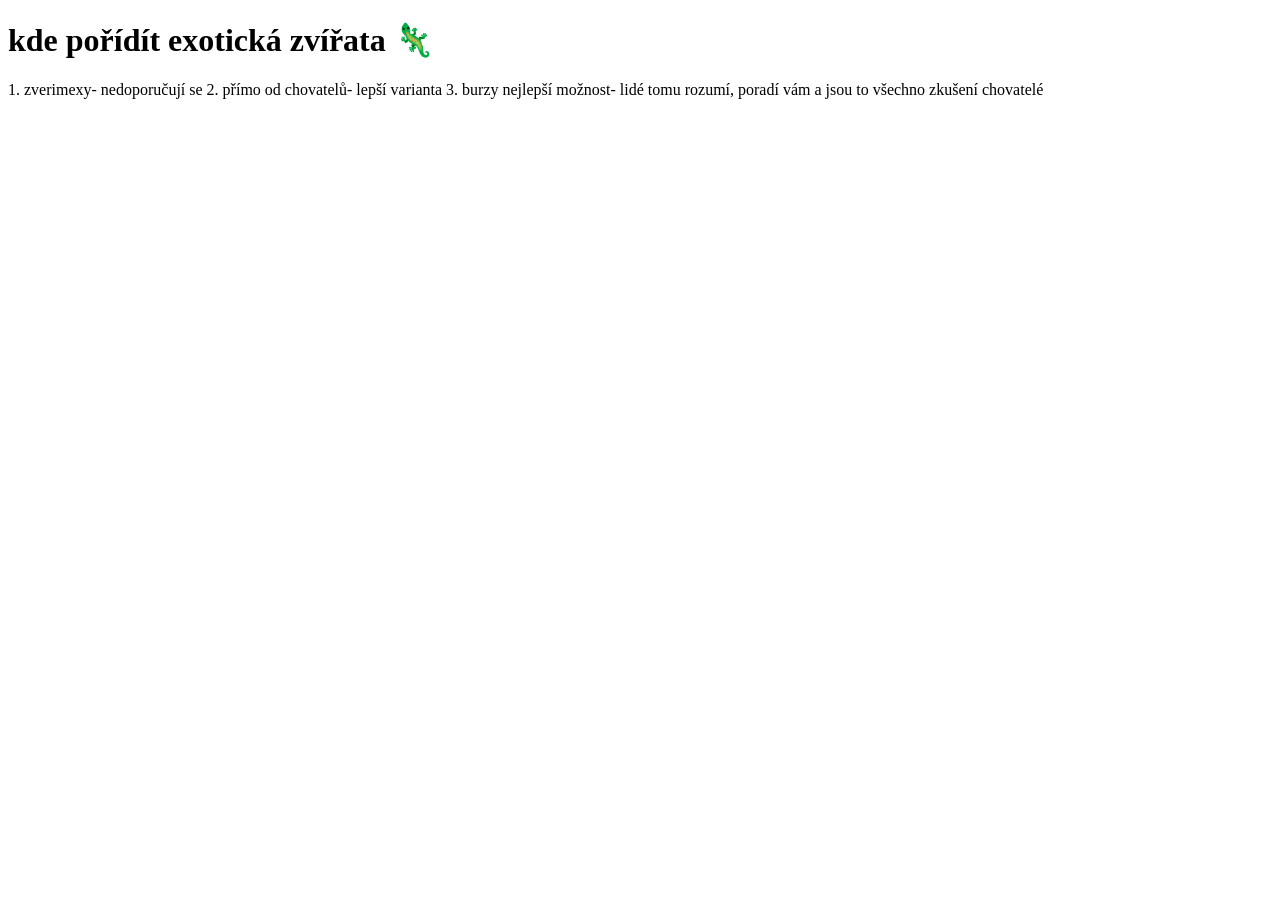
==== index.html @ 31fc1928 "update" ====
<!DOCTYPE html>
<html lang="en">

<head>
    <meta charset="utf-8">
    <title>kde pořídit exotická zvířata</title>
</head>

<body>
    <h1>kde pořídít exotická zvířata
        🦎</h1>
    <p>1. zverimexy- nedoporučují se
        2. přímo od chovatelů- lepší varianta
        3. burzy nejlepší možnost- lidé tomu rozumí, poradí vám a jsou to všechno zkušení chovatelé
    </p>

    <img src="https://d48-a.sdn.cz/d_48/c_img_QJ_q/5TpEnl.jpeg?fl=res,600,400,3,ffffff" alt="">
    <img src="https://encrypted-tbn0.gstatic.com/images?q=tbn:ANd9GcSoI77XZ8UEF6_80iB9ieAo-J27hirTc4l5qg&s" alt="">
    <img src="https://www.svetchovatelu.cz/files/editor_source/%C4%8Dl%C3%A1nky%20SCH/EXOT%20PRAHA.png" alt="">
</body>

</html>
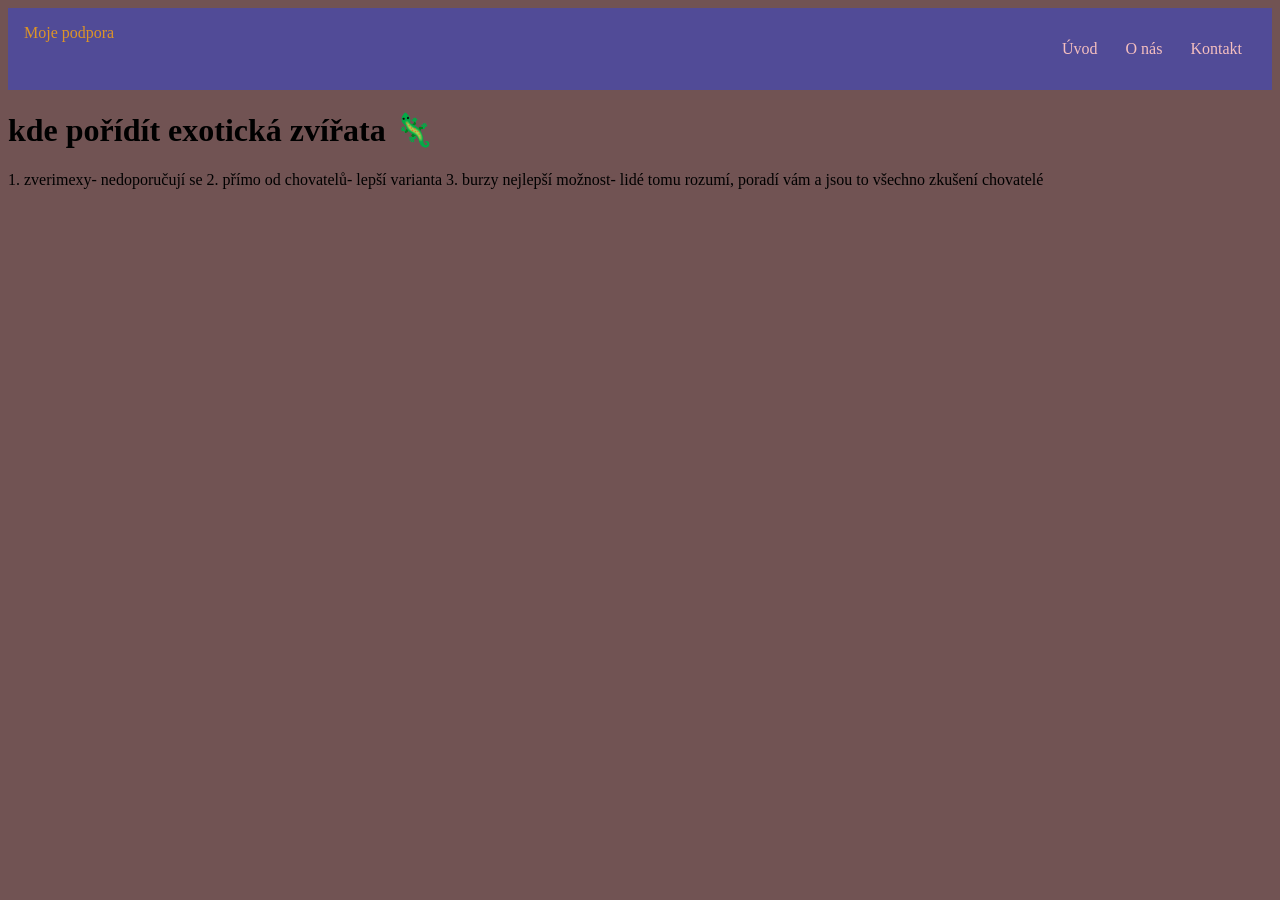
==== commit 87c90068: "update" ====
--- a/index.html
+++ b/index.html
@@ -4,7 +4,23 @@
 <head>
     <meta charset="utf-8">
     <title>kde pořídit exotická zvířata</title>
+    <link rel="stylesheet" href="https://cdnjs.cloudflare.com/ajax/libs/font-awesome/7.0.1/css/all.min.css" integrity="sha512-2SwdPD6INVrV/lHTZbO2nodKhrnDdJK9/kg2XD1r9uGqPo1cUbujc+IYdlYdEErWNu69gVcYgdxlmVmzTWnetw==" crossorigin="anonymous" referrerpolicy="no-referrer" />
+    <link rel="stylesheet" href="style.css">
 </head>
+
+
+<nav id="navbar">
+    <div class="logo">
+        Moje <span class="exotická zvířata">podpora</span>
+    </div>
+    <ul>
+        <li><a href="index.html">Úvod</a></li>
+        <li><a href="#about">O nás</a></li>
+        <li><a href="#kontakt">Kontakt</a></li>
+    </ul>
+</nav>
+
+
 
 <body>
     <h1>kde pořídít exotická zvířata
@@ -19,4 +35,4 @@
     <img src="https://www.svetchovatelu.cz/files/editor_source/%C4%8Dl%C3%A1nky%20SCH/EXOT%20PRAHA.png" alt="">
 </body>
 
-</html>+</html>
--- a/style.css
+++ b/style.css
@@ -0,0 +1,69 @@
+#navbar {
+    background-color: #514b97;
+    color: rgb(221, 148, 39);
+    display: flex;
+    justify-content: space-between;
+    padding: 16px;
+}
+#navbar a {
+    color: rgb(245, 191, 191);
+    text-decoration: none;
+}
+#navbar ul {
+    display: flex;
+    list-style: none;
+    align-items: center;
+}
+#navbar ul li a {
+    padding: 10px;
+    margin: 0 4px;
+}
+
+@media(max-width:500px) {
+    body {
+        background-color: rgb(226, 146, 146);
+    }
+
+    #smartphone {
+        display: block;
+    }
+}
+
+@media(min-width: 501px) and (max-width:768px) {
+    body {
+        background-color: rgb(138, 233, 138);
+    }
+
+    #tablet {
+        display: block;
+    }
+}
+
+@media(min-width: 769px) and (max-width:1200px) {
+    body {
+        background-color: cyan;
+    }
+
+    #normal {
+        display: block;
+    }
+}
+
+@media(min-width: 1201px) {
+    body {
+        background-color: rgb(113, 83, 83);
+    }
+
+    #widescreen {
+        display: block;
+    }
+}
+@media(max-height: 500px) {
+    body {
+        background-color: rgb(255, 181, 43);
+    }
+
+    #landscape {
+        display: block;
+    }
+}
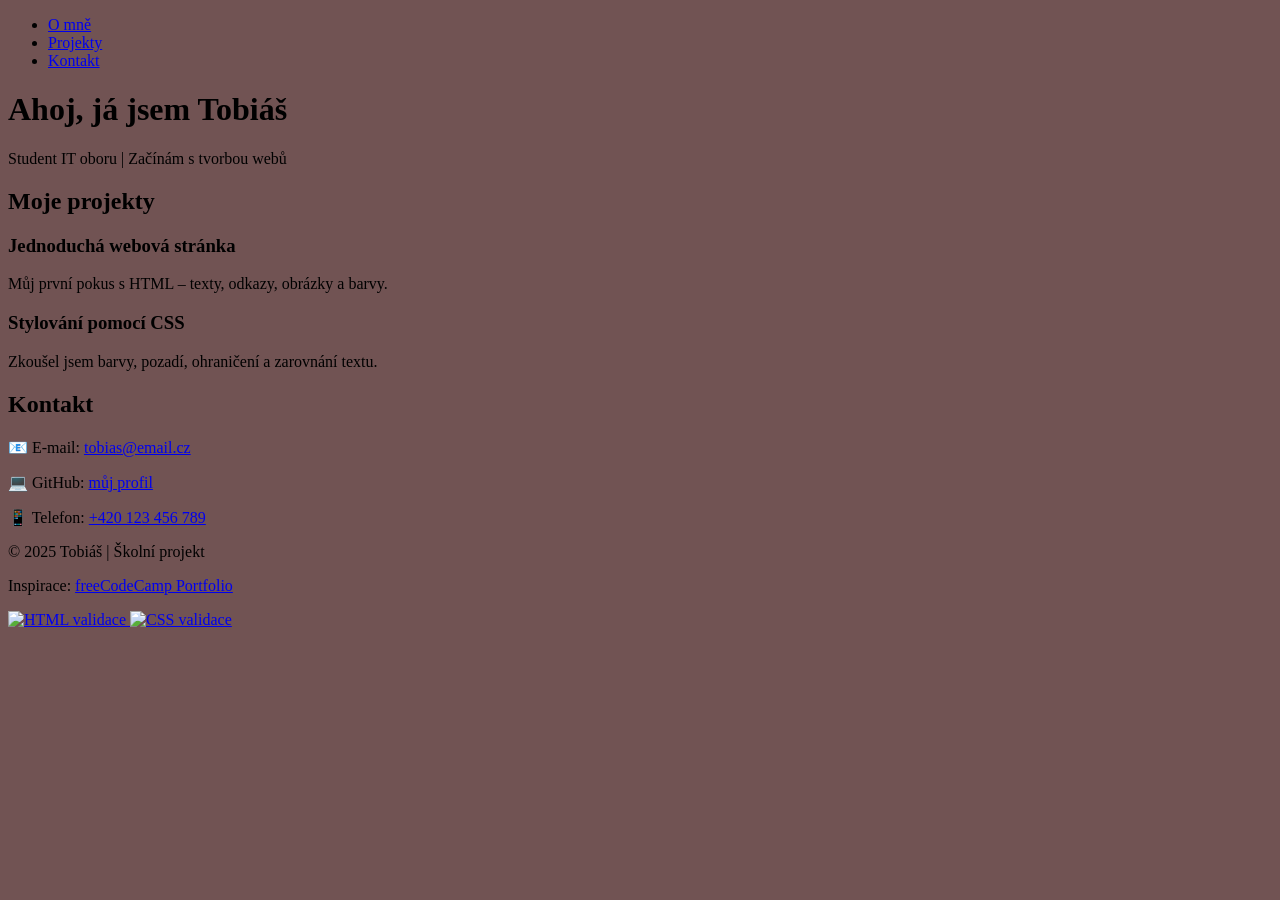
==== commit 9d87111c: "pp" ====
--- a/index.html
+++ b/index.html
@@ -1,38 +1,72 @@
 <!DOCTYPE html>
-<html lang="en">
+<html lang="cs">
+  <head>
+    <meta charset="UTF-8" />
+    <meta name="viewport" content="width=device-width, initial-scale=1.0" />
+    <title>Portfolio – Tobiáš</title>
+    <link rel="stylesheet" href="style.css" />
+  </head>
 
-<head>
-    <meta charset="utf-8">
-    <title>kde pořídit exotická zvířata</title>
-    <link rel="stylesheet" href="https://cdnjs.cloudflare.com/ajax/libs/font-awesome/7.0.1/css/all.min.css" integrity="sha512-2SwdPD6INVrV/lHTZbO2nodKhrnDdJK9/kg2XD1r9uGqPo1cUbujc+IYdlYdEErWNu69gVcYgdxlmVmzTWnetw==" crossorigin="anonymous" referrerpolicy="no-referrer" />
-    <link rel="stylesheet" href="style.css">
-</head>
+  <body>
+    <!-- Navigace -->
+    <nav>
+      <ul>
+        <li><a href="#omne">O mně</a></li>
+        <li><a href="#projekty">Projekty</a></li>
+        <li><a href="#kontakt">Kontakt</a></li>
+      </ul>
+    </nav>
 
+    <!-- Úvod -->
+    <header id="omne">
+      <h1>Ahoj, já jsem <span class="barevne">Tobiáš</span></h1>
+      <p>Student IT oboru | Začínám s tvorbou webů</p>
+    </header>
 
-<nav id="navbar">
-    <div class="logo">
-        Moje <span class="exotická zvířata">podpora</span>
-    </div>
-    <ul>
-        <li><a href="index.html">Úvod</a></li>
-        <li><a href="#about">O nás</a></li>
-        <li><a href="#kontakt">Kontakt</a></li>
-    </ul>
-</nav>
+    <!-- Projekty -->
+    <section id="projekty">
+      <h2>Moje projekty</h2>
 
+      <div class="projekt">
+       
+        <h3>Jednoduchá webová stránka</h3>
+        <p>Můj první pokus s HTML – texty, odkazy, obrázky a barvy.</p>
+      </div>
 
+      <div class="projekt">
+        
+        <h3>Stylování pomocí CSS</h3>
+        <p>Zkoušel jsem barvy, pozadí, ohraničení a zarovnání textu.</p>
+      </div>
+    </section>
 
-<body>
-    <h1>kde pořídít exotická zvířata
-        🦎</h1>
-    <p>1. zverimexy- nedoporučují se
-        2. přímo od chovatelů- lepší varianta
-        3. burzy nejlepší možnost- lidé tomu rozumí, poradí vám a jsou to všechno zkušení chovatelé
-    </p>
+    <!-- Kontakt -->
+    <section id="kontakt">
+      <h2>Kontakt</h2>
+      <p>📧 E-mail: <a href="mailto:tobias@email.cz">tobias@email.cz</a></p>
+      <p>💻 GitHub: <a href="#" target="_blank">můj profil</a></p>
+      <p>📱 Telefon: <a href="tel:+420123456789">+420 123 456 789</a></p>
+    </section>
 
-    <img src="https://d48-a.sdn.cz/d_48/c_img_QJ_q/5TpEnl.jpeg?fl=res,600,400,3,ffffff" alt="">
-    <img src="https://encrypted-tbn0.gstatic.com/images?q=tbn:ANd9GcSoI77XZ8UEF6_80iB9ieAo-J27hirTc4l5qg&s" alt="">
-    <img src="https://www.svetchovatelu.cz/files/editor_source/%C4%8Dl%C3%A1nky%20SCH/EXOT%20PRAHA.png" alt="">
-</body>
+    <!-- Patička -->
+    <footer>
+      <p>© 2025 Tobiáš | Školní projekt</p>
+      <p>
+        Inspirace:
+        <a href="https://personal-portfolio.freecodecamp.rocks" target="_blank">
+          freeCodeCamp Portfolio
+        </a>
+      </p>
 
-</html>
+      <!-- Validace -->
+      <div class="validace">
+        <a href="https://validator.w3.org/" target="_blank">
+          <img src="https://www.w3.org/html/logo/downloads/HTML5_1Color_Black.png" alt="HTML validace" height="40">
+        </a>
+        <a href="https://jigsaw.w3.org/css-validator/" target="_blank">
+          <img src="https://jigsaw.w3.org/css-validator/images/vcss-blue" alt="CSS validace" height="40">
+        </a>
+      </div>
+    </footer>
+  </body>
+</html>
